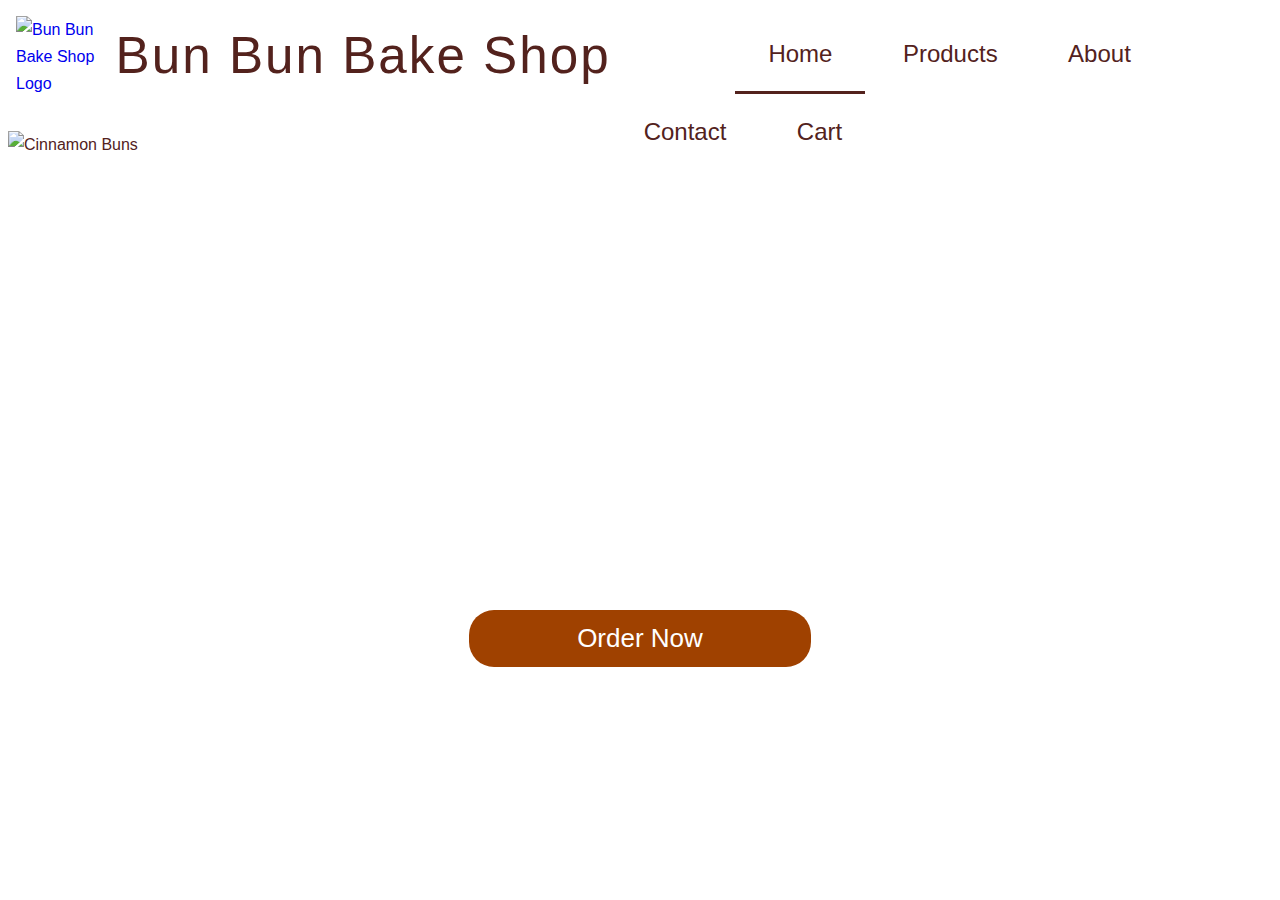
==== index.html @ 21accae2 "initial commit" ====
<!DOCTYPE html>
<html lang="en">

<head>
  <!--Link to CSS file-->
  <link rel="stylesheet" media="all" type="text/css" href="styles.css" />

  <title>Bun Bun Bake Shop</title>
</head>

<body>
  <!--website container-->
  <div id="container">
    <div id="top_row">
      <header>
        <a href="index.html">
          <!--image source: https://flic.kr/p/cKbtiY -->
          <img src="images/icon.jpg" alt="Bun Bun Bake Shop Logo" class="responsive">
          <h1>Bun Bun Bake Shop</h1>
        </a>
      </header>

      <!--Navigation Bar-->
      <nav>
        <a href="index.html" class="selected">Home</a>
        <a href="products.html" class="select">Products</a>
        <a class="select">About</a>
        <a class="select">Contact</a>
        <a class="select">Cart</a>
      </nav>
    </div>

    <div id="content">
      <div class="slideshow-container">
        <!--image source: https://flic.kr/p/2jKQnmt-->
        <img src="images/banner.jpg" alt="Cinnamon Buns">
      </div>
      <div id="order">
        <a href="products.html" class="button">Order Now</a>
      </div>
    </div>
  </div>
</body>

</html>
---- styles.css ----
body {
    font-family: "Helvetica Neue", Helvetica, Arial, Sans-serif;
    font-size: 100%;
    line-height: 1.7em;
    color: #53221D;
    overflow: auto;
    margin-bottom: 10%;
}

#top_row {
    padding: .5em .5em 1em .5em;
    height: 5vw;
}

#top_row header {
    margin-bottom: 2em;
    float: left;
}

#top_row a img{
    float: left;
    max-width: 7vw;
    margin-top: 0;
    vertical-align: middle;
    position: relative;
}

#top_row h1 {
    float: left;
    color: #53221D;
    font-size: 4vw;
    font-weight: 100;
    letter-spacing: 2px;
    margin-bottom: 0;
    margin-top: 2vw;
    margin-left: 10px;
}

#top_row nav {
    display: inline;
    overflow: hidden;
    margin: 0;
    padding: 0;
    width: 100%;
    margin-left: 10%;
}

#top_row nav a {
    display: inline-block;
    text-decoration: none;
    text-align: center;
    font-size: 1.5em;
    font-weight: 400;
    padding: 24px 33px;
    color: #53221D;
}

.selected {
    border-bottom: 3px solid #53221D;
    padding-bottom: 1px;
}

.select:hover {
    border-bottom: 3px solid #53221D;
    padding-bottom: 1px;
}

#content {
    position: relative;
}

.slideshow-container {
    width: 100%;
    margin: auto;
    overflow: hidden;
    height: 450px;
}

.slideshow-container img{
    width: 100%;
    vertical-align: middle;
}

#order {
    top: 100px;
    bottom: 0px;
}

.button {
    border: none;
    color: white;
    background-color: #9F4100;
    padding: 15px 108px;
    text-align: center;
    text-decoration: none;
    display: table;
    font-size: 26px;
    cursor: pointer;
    margin-left: auto;
    margin-right: auto;
    margin-top: 30px;
    margin-bottom: 30px;
    border-radius: 25px;
}

#banner {
    width: 100%;
    margin: auto;
    overflow: hidden;
    height: 150px;
    background-color: #9F4100;
}

#banner img {
    margin: -450px 0 0 -202px;
    filter: opacity(40%);
}

.center {
    color: white;
    font-size: 50px;
    font-weight: 200;
    position: absolute;
    top: 50%;
    left: 50%;
    transform: translate(-50%, -50%);
}

/*adapted from https://www.freecodecamp.org/news/how-to-create-an-image-gallery-with-css-grid-e0f0fd666a5c/ */
.gallery {
    display: grid;
    grid-template-columns: repeat(3, 1fr);
    grid-template-rows: repeat(2, 25vw);
    grid-row-gap: 90px;
    grid-column-gap: 0px;
    margin-left: 5%;
    margin-right: 5%;
    margin-top: 20px;
}

.gallery_item {
    text-align: center;
}

.gallery_img {
    width: 100%;
    height: 100%;
    object-fit: cover;
}

.name {
    color:#53221D;
    font-weight: 400;
    font-size: 2vw;
}

.price {
    color: #C46523;
    font-weight: 400;
    font-size: 1.5vw;
}

.roll {
    color:#53221D;
    font-weight: 400;
    font-size: 1.5vw; 
}

#back {
    display: block;
    position: absolute;
    margin-left: 10%;
    margin-top: 10px;
}

/*adapted from https://www.w3schools.com/howto/howto_css_next_prev.asp */
#back a {
    text-decoration: none;
    display: inline-block;
    padding: 8px 16px;
    font-size: 40px;
}
  
#back a:hover {
    background-color: #ddd;
    color:#53221D;
}

.previous {
    background-color:#C46523;
    color: white;
}

/*adapted from https://designmodo.com/create-product-page/ */
#product-detail {
    max-width: 1200px;
    margin: 0 auto;
    padding: 15px;
    display: block;
    margin-top: 20px;
}

.left-column {
    display:block;
    width: 60%;
    position: relative;
}

.left-column img {
    height: 600px;
    width: 600px;
    position: absolute;
    left: 0px;
    top: 65px;
}
   
.right-column {
    width: 40%;
    margin-top: 60px;
    margin-left: 53%;
    display: block;
    position: relative;
}

.product-description h1 {
    font-weight: 400;
    font-size: 52px;
    letter-spacing: -2px;
}

.product-description p {
    font-size: 25px;
    font-weight: 200;
    line-height: 25px;
    color:#C46523
}

/*adapted from https://www.w3schools.com/howto/howto_js_dropdown.asp*/
.dropbtn {
    background-color:#C46523;
    color: white;
    padding: 16px;
    font-size: 16px;
    border:none;
    width: 159px;
    text-align: left;
}
  
.dropbtn:hover, .dropbtn:focus {
    background-color:#C46523;
}

.dropdown {
    position: relative;
    display: inline-block;
    margin-right: 10%;
}

.dropdown-content {
    position: absolute;
    background-color: #f1f1f1;
    min-width: 160px;
    overflow: auto;
    box-shadow: 0px 8px 16px 0px rgba(0,0,0,0.2);
    z-index: 1;
}

.dropdown-content a {
    color: black;
    padding: 12px 16px;
    text-decoration: none;
    display: block;
}

.dropdown a:hover {
    background-color: #ddd;
}

.show {
    display: block;
}

#add {
    margin-top: 40%;
}

.add {
    margin-left:0;
}

#add h3 {
    color: #C46523;
    font-size: 32px;
}
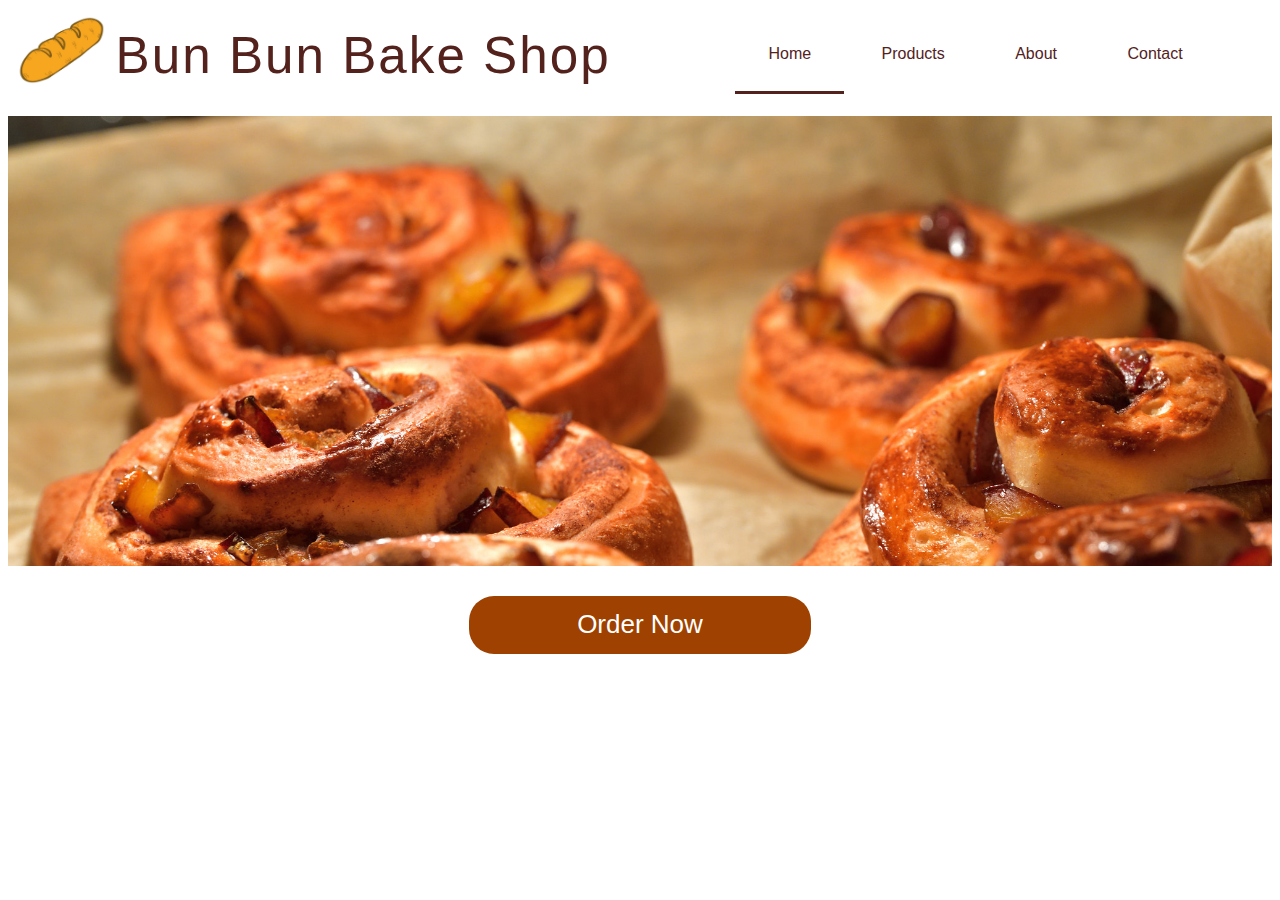
==== commit 6481d364: "implementing responsive product details page" ====
--- a/index.html
+++ b/index.html
@@ -4,7 +4,7 @@
 <head>
   <!--Link to CSS file-->
   <link rel="stylesheet" media="all" type="text/css" href="styles.css" />
-
+  <script src="main.js"></script>
   <title>Bun Bun Bake Shop</title>
 </head>
 
@@ -26,7 +26,7 @@
         <a href="products.html" class="select">Products</a>
         <a class="select">About</a>
         <a class="select">Contact</a>
-        <a class="select">Cart</a>
+        <a href="cart.html" class="select">Cart</a>
       </nav>
     </div>
 
--- a/styles.css
+++ b/styles.css
@@ -49,7 +49,7 @@
     display: inline-block;
     text-decoration: none;
     text-align: center;
-    font-size: 1.5em;
+    font-size: 1em;
     font-weight: 400;
     padding: 24px 33px;
     color: #53221D;
@@ -257,6 +257,7 @@
 }
 
 .dropdown-content {
+    display:none;
     position: absolute;
     background-color: #f1f1f1;
     min-width: 160px;
@@ -292,4 +293,114 @@
     color: #C46523;
     font-size: 32px;
 }
-  +
+.shopping-cart {
+    flex-direction: column;
+}
+   
+.item {
+    padding: 20px 10px 20px 30px;
+    height: 120px;
+    display: flex;
+    box-shadow: 4px 4px 5px 1px rgba(0,0,0,0.10);
+    width: 100%;
+    background-color: #FAEBD7;
+    margin-left: 15%;
+    margin-top: 15px;
+}
+
+.item:nth-child(3) {
+    border-top:  1px solid #E1E8EE;
+    border-bottom:  1px solid #E1E8EE;
+}
+
+.delete-btn {
+    width: 18px;
+    height: 17px;
+    background: url("./images/delete.png") no-repeat center;
+    margin-left: 12%;
+}
+
+.cart-image img {
+    object-fit: cover;
+    width: 120px;
+    height: 120px;
+    margin-right: 70px;
+}
+
+.description {
+    padding-top: 10px;
+    margin-right: 40px;
+    width: 145px;
+}
+   
+.description span {
+    display: block;
+    color: #53221D;
+}
+   
+.description span:first-child {
+    font-size: 1.5vw;
+    font-weight: 400;
+    margin-bottom: 5px;
+}
+
+.description span:last-child {
+    font-weight: 300;
+    font-size: 1vw;
+    margin-top: 8px;
+    color: #C46523;
+}
+
+.quantity {
+    padding-top: 30px;
+    margin-right: 26px;
+    width: 144px;
+}
+
+.quantity input {
+    -webkit-appearance: none;
+    border: none;
+    text-align: center;
+    width: 32px;
+    font-size: 1.5vw;
+    color: #53221D;
+    font-weight: 300;
+}
+
+.price {
+    padding-top:30px;
+}
+
+   
+button:focus,
+input:focus {
+    outline:0;
+}
+
+.column-title {
+    width: 100%;
+    margin-left: 15%;
+    padding: 20px 0px 0px 224px;
+    font-size: 1.5vw;
+    font-weight: 400;
+}
+
+.receipt {
+    width: 15%;
+    height: 15%;
+    background-color:#C46523;
+    float:left;
+    margin-top: 64px;
+    padding:22px;
+}
+
+#table {
+    color: white;
+}
+
+#cart {
+    float:left;
+    margin-left:10%;
+    margin-right:13%;
+}